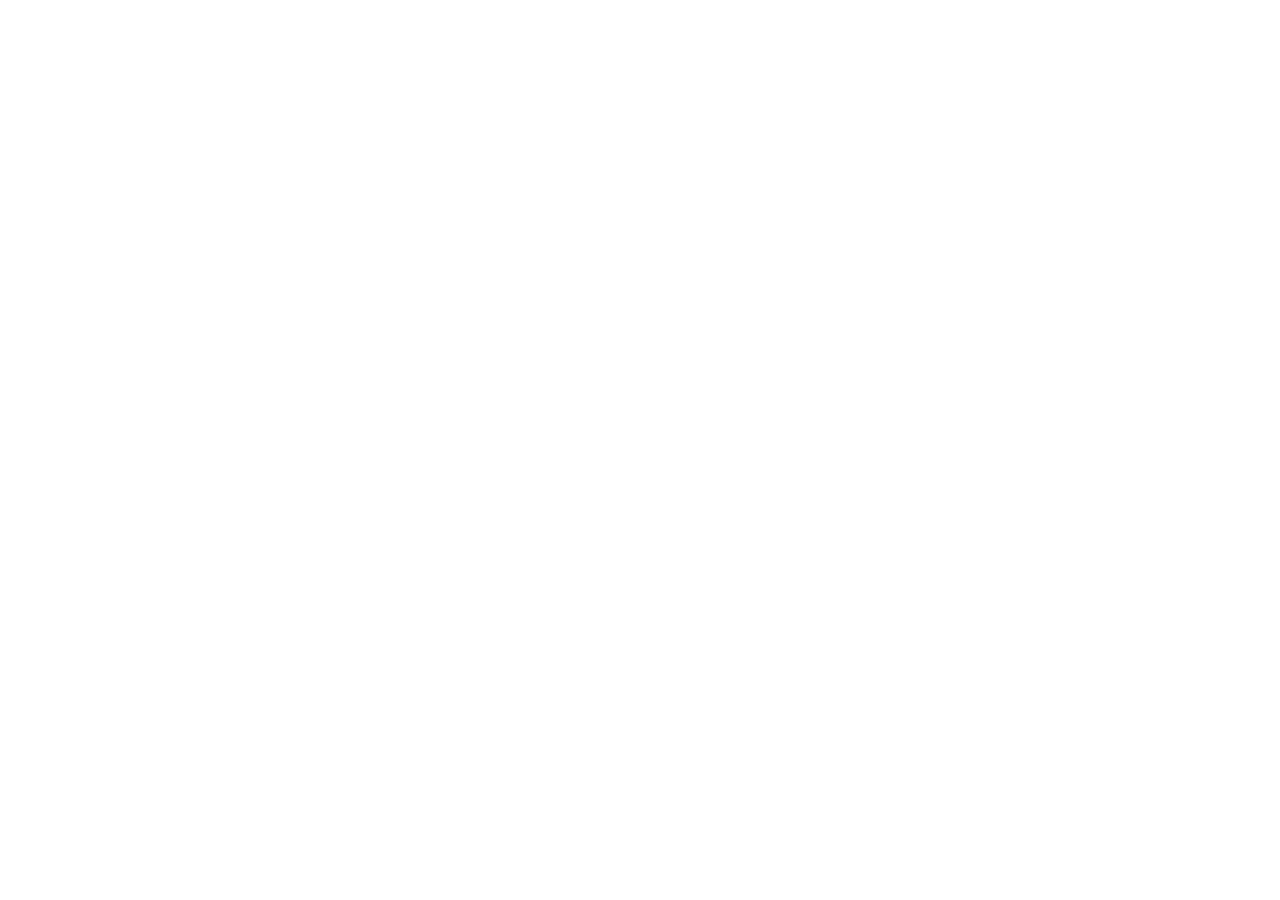
==== index.html @ 32af52ed "iniciando projeto" ====
<!DOCTYPE html>
<html lang="pt-BR">
<head>
    <meta charset="UTF-8">
    <meta http-equiv="X-UA-Compatible" content="IE=edge">
    <meta name="viewport" content="width=device-width, initial-scale=1.0">
    <title>Noticias de IA</title>
    <!--estilos internos-->
    <link rel=""
    

    <!-- conexao API Google fonts -->
    <link rel="preconnect" href="https://fonts.googleapis.com">
<link rel="preconnect" href="https://fonts.gstatic.com" crossorigin>
<link href="https://fonts.googleapis.com/css2?family=Montserrat:ital,
wght@0,100..900;1,100..900&family=Open+Sans:ital,wght@0,300..800;1,300..800&family=Roboto:ital,
wght@0,100..900;1,100..900&display=swap" rel="stylesheet">
</head>
<body>
    
</body>
</html>
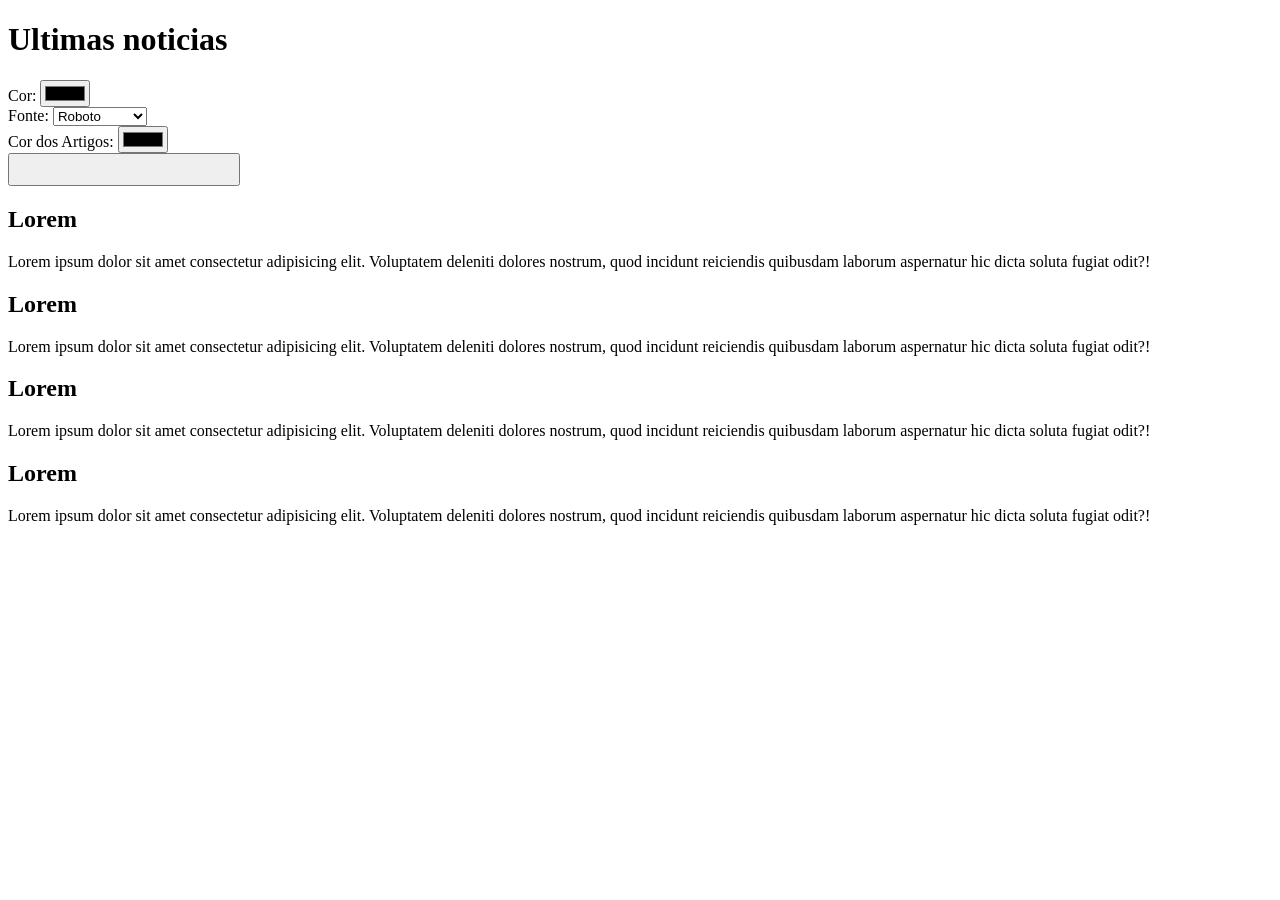
==== commit 97249fd0: "iniciando projeto" ====
--- a/index.html
+++ b/index.html
@@ -1,22 +1,70 @@
 <!DOCTYPE html>
-<html lang="pt-BR">
+<html lang="pt-br">
 <head>
     <meta charset="UTF-8">
     <meta http-equiv="X-UA-Compatible" content="IE=edge">
     <meta name="viewport" content="width=device-width, initial-scale=1.0">
     <title>Noticias de IA</title>
-    <!--estilos internos-->
-    <link rel=""
-    
+    <!-- estilos internos -->
+    <link rel="stylesheet" href="style.css">
+    <script src="script.js"></script>
+    <!-- conexao API Google Fonts -->
+    <link rel="stylesheet" href="https://fonts.googleapis.com/icon?family=Material+Icons">
 
-    <!-- conexao API Google fonts -->
-    <link rel="preconnect" href="https://fonts.googleapis.com">
-<link rel="preconnect" href="https://fonts.gstatic.com" crossorigin>
-<link href="https://fonts.googleapis.com/css2?family=Montserrat:ital,
-wght@0,100..900;1,100..900&family=Open+Sans:ital,wght@0,300..800;1,300..800&family=Roboto:ital,
-wght@0,100..900;1,100..900&display=swap" rel="stylesheet">
+
 </head>
-<body>
-    
+<body class="page">
+  <header class="header">
+    <h1 class="header__title">Ultimas noticias</h1>
+
+    <div class="header_controls">
+        <div class="control-group">
+            <label for="color-picker">Cor:</label>
+            <input type="color" id="color-picker" class="control-group__input">
+        </div> 
+
+        <div class="control-group">
+        <label for="font-select">Fonte:</label>
+        <select id="font-select" class="control-group__select">
+            <option value="Roboto">Roboto</option>
+            <option value="Open Sans">Open Sans</option>
+            <option value="Monteserrat">Monteserrat</option>
+        </select>
+        </div>
+
+        <div class="control-group">
+            <label for="article-color-picker">Cor dos Artigos:</label>
+            <input type="color" id="article-color-picker" class="control-group__input">
+        </div>
+
+        <button id="theme-light" class="header__theme-toggle">
+            <span class="material-icons">dark_mode</span>
+        </button>
+    </div>
+  </header> 
+  
+  <main class="main">
+    <article class="news">
+        <h2 class="news__title">Lorem </h2>
+        <p class="news__content">Lorem ipsum dolor sit amet consectetur adipisicing elit. Voluptatem deleniti dolores nostrum, quod incidunt reiciendis quibusdam laborum aspernatur hic dicta soluta fugiat odit?!</p>
+    </article>
+
+    <article class="news">
+        <h2 class="news__title">Lorem </h2>
+        <p class="news__content">Lorem ipsum dolor sit amet consectetur adipisicing elit. Voluptatem deleniti dolores nostrum, quod incidunt reiciendis quibusdam laborum aspernatur hic dicta soluta fugiat odit?!</p>
+    </article>
+
+    <article class="news">
+        <h2 class="news__title">Lorem </h2>
+        <p class="news__content">Lorem ipsum dolor sit amet consectetur adipisicing elit. Voluptatem deleniti dolores nostrum, quod incidunt reiciendis quibusdam laborum aspernatur hic dicta soluta fugiat odit?!</p>
+    </article>
+
+    <article class="news">
+        <h2 class="news__title">Lorem </h2>
+        <p class="news__content">Lorem ipsum dolor sit amet consectetur adipisicing elit. Voluptatem deleniti dolores nostrum, quod incidunt reiciendis quibusdam laborum aspernatur hic dicta soluta fugiat odit?!</p>
+    </article>
+  </main>
+
+  
 </body>
 </html>
